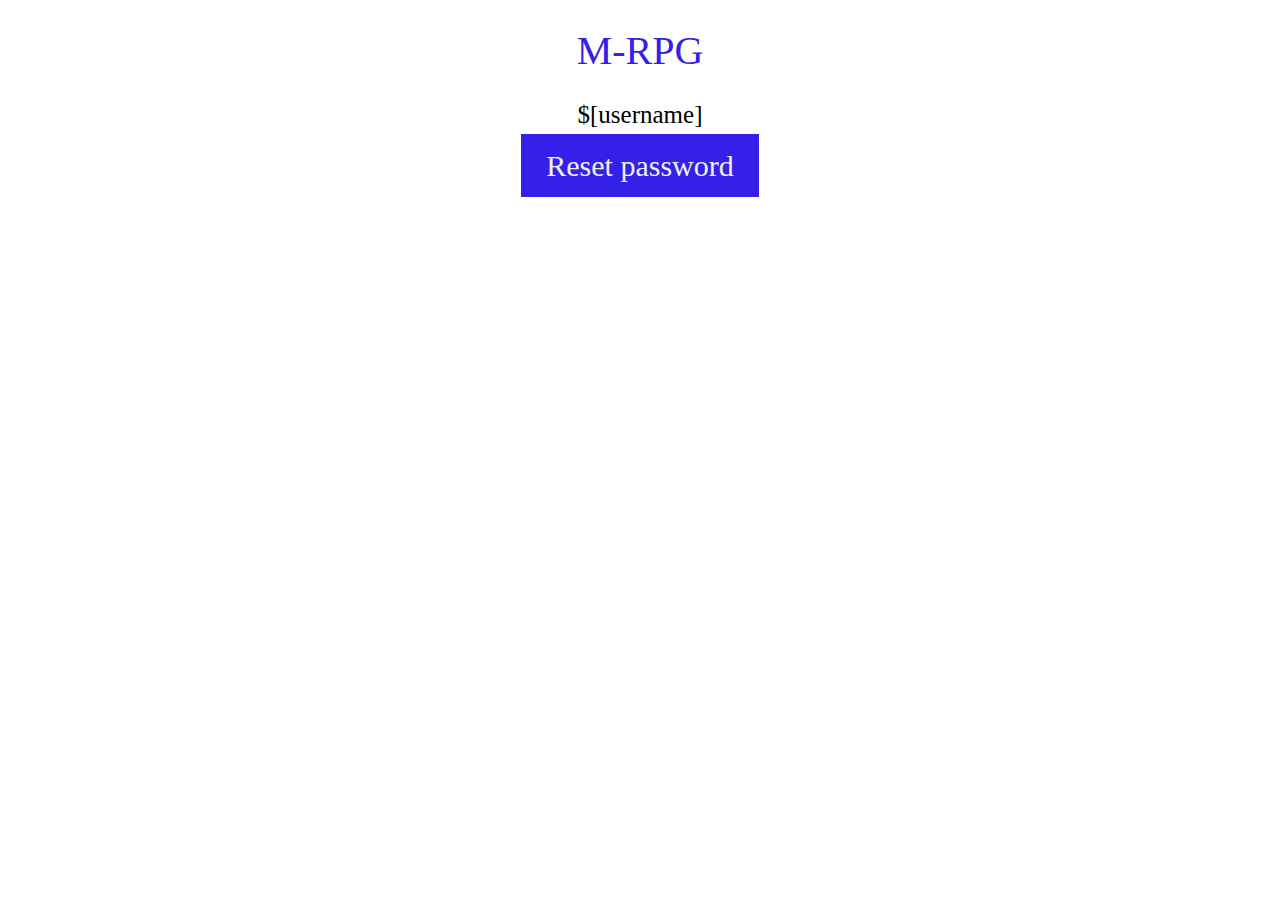
==== api/messages/password-recovery.html @ 0b3a5632 "Password recovery 20.06" ====
<!DOCTYPE html>
<html lang="en">
    <head>
        <style>
            a:hover
            {
                background-color: #5e4eed;
            }
        </style>
    </head>
    <body>
        <h1 style="font-size: 40px;
        color: #3420e8;
        font-weight: 300;
        text-align: center;
        display: block;">M-RPG</h1>
        <h2 style="font-weight: 100;
        font-size: 25px;
        text-align: center;
        display: block;">$[username]</h2>
        <div style="display: block;
        text-align: center;">
            <a href="127.0.0.1/m-rpg/login/recovery?code=$[code]"
            style="padding: 15px 25px;
            background-color: #3420e8;
            color: #efefef;
            text-decoration: none;
            font-size: 30px;
            margin: 0 auto;">Reset password</a>
        </div>
    </body>
</html>
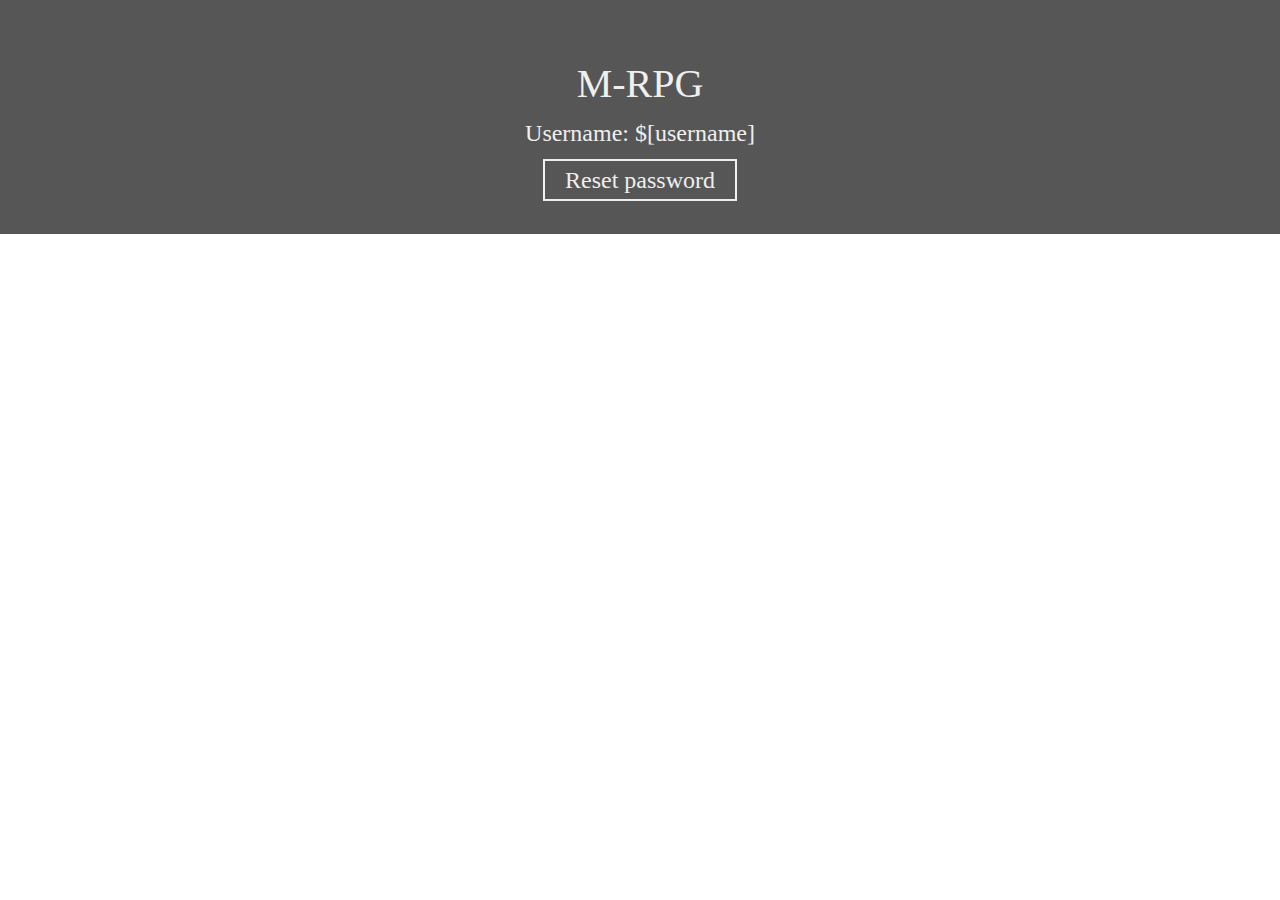
==== commit 40382ec4: "Rework password recovery mail" ====
--- a/api/messages/password-recovery.html
+++ b/api/messages/password-recovery.html
@@ -2,31 +2,57 @@
 <html lang="en">
     <head>
         <style>
-            a:hover
+            *
             {
-                background-color: #5e4eed;
+                padding: 0;
+                margin: 0;
+            }
+
+            div.main
+            {
+                background-color: #565656;
+                color: #efefef;
+                padding: 40px;
+                text-align: center;
+            }
+
+            div.main > h1
+            {
+                font-size: 40px;
+                font-weight: 500;
+                margin: 20px;
+                height: 40px;
+            }
+
+            div.main > p
+            {
+                font-size: 24px;
+                margin: 20px;
+            }
+
+            div.main > a
+            {
+                font-size: 24px;
+                border: 2px solid #efefef;
+                padding: 6px 20px;
+                color: #efefef !important;
+                background-color: transparent;
+                text-decoration: none;
+                text-align: center;
+                margin: 20px;
+            }
+
+            div.main > a:hover
+            {
+                background-color: #787878;
             }
         </style>
     </head>
     <body>
-        <h1 style="font-size: 40px;
-        color: #3420e8;
-        font-weight: 300;
-        text-align: center;
-        display: block;">M-RPG</h1>
-        <h2 style="font-weight: 100;
-        font-size: 25px;
-        text-align: center;
-        display: block;">$[username]</h2>
-        <div style="display: block;
-        text-align: center;">
-            <a href="127.0.0.1/m-rpg/login/recovery?code=$[code]"
-            style="padding: 15px 25px;
-            background-color: #3420e8;
-            color: #efefef;
-            text-decoration: none;
-            font-size: 30px;
-            margin: 0 auto;">Reset password</a>
+        <div class="main">
+            <h1>M-RPG</h1>
+            <p>Username: $[username]</p>
+            <a href="127.0.0.1/m-rpg/login/recovery?code=$[code]">Reset password</a>
         </div>
     </body>
 </html>